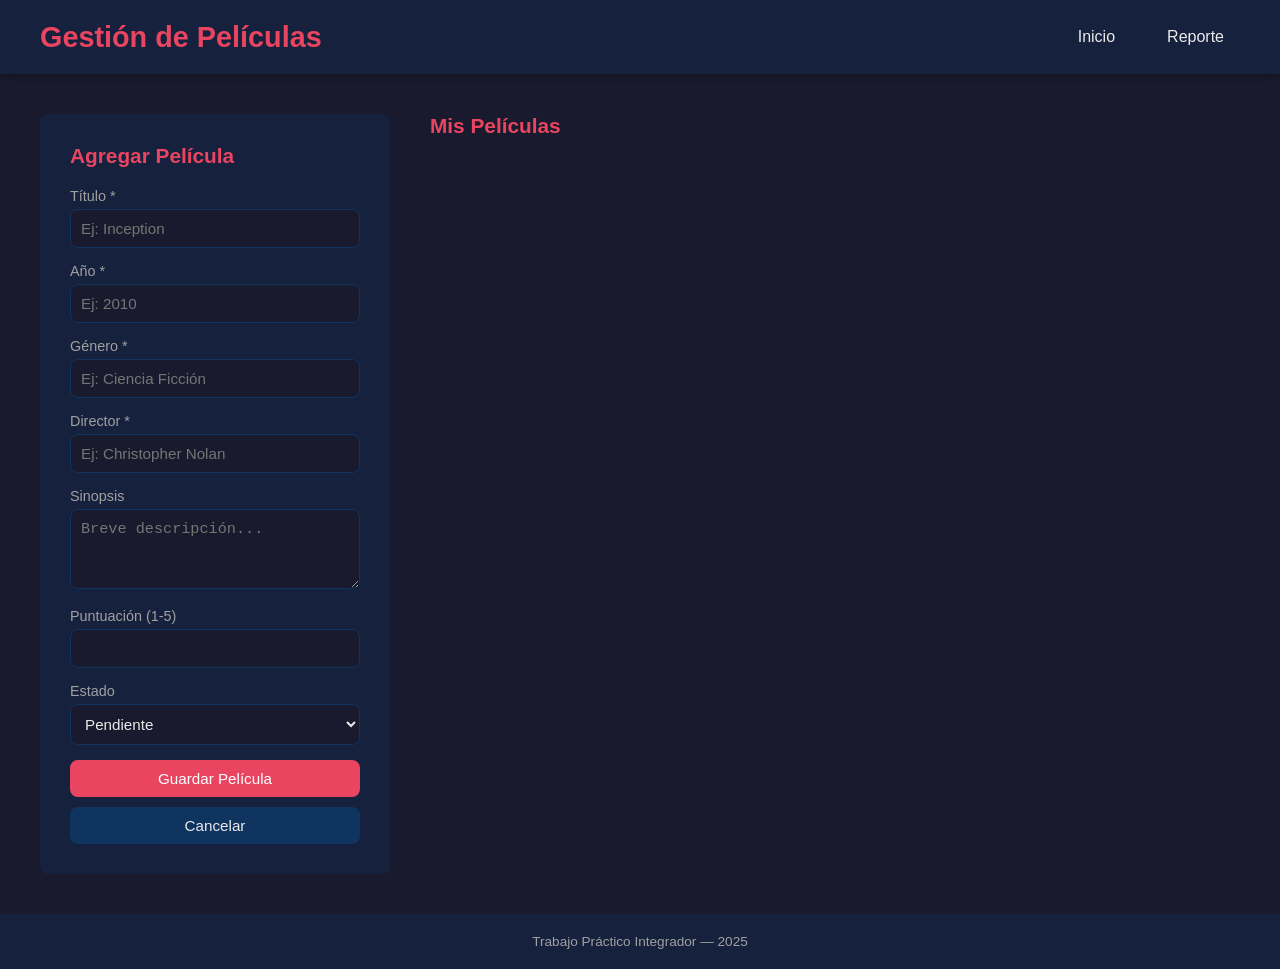
==== frontend/index.html @ a5d4cda2 "primer commit" ====
<!DOCTYPE html>
<html lang="es">
<head>
    <meta charset="UTF-8">
    <meta name="viewport" content="width=device-width, initial-scale=1.0">
    <title>Gestión de Películas</title>
    <link rel="stylesheet" href="styles.css">
</head>
<body>

    <header>
        <h1>Gestión de Películas</h1>
        <nav>
            <a href="index.html">Inicio</a>
            <a href="reporte.html">Reporte</a>
        </nav>
    </header>

    <main>

        <!-- Formulario para agregar/editar -->
        <section id="seccion-formulario">
            <h2>Agregar Película</h2>
            <form id="formulario-pelicula">
                <input type="hidden" id="pelicula-id">

                <label for="titulo">Título *</label>
                <input type="text" id="titulo" placeholder="Ej: Inception">

                <label for="anio">Año *</label>
                <input type="number" id="anio" placeholder="Ej: 2010">

                <label for="genero">Género *</label>
                <input type="text" id="genero" placeholder="Ej: Ciencia Ficción">

                <label for="director">Director *</label>
                <input type="text" id="director" placeholder="Ej: Christopher Nolan">

                <label for="sinopsis">Sinopsis</label>
                <textarea id="sinopsis" placeholder="Breve descripción..."></textarea>

                <label for="puntuacion">Puntuación (1-5)</label>
                <input type="number" id="puntuacion" min="1" max="5">

                <label for="estado">Estado</label>
                <select id="estado">
                    <option value="pendiente">Pendiente</option>
                    <option value="viendo">Viendo</option>
                    <option value="vista">Vista</option>
                </select>

                <button type="submit">Guardar Película</button>
                <button type="button" id="btn-cancelar">Cancelar</button>
            </form>
        </section>

        <!-- Listado de películas -->
        <section id="seccion-listado">
            <h2>Mis Películas</h2>
            <div id="lista-peliculas">
                <!-- Las películas se cargan dinámicamente con JS -->
            </div>
        </section>

    </main>

    <footer>
        <p>Trabajo Práctico Integrador — 2025</p>
    </footer>

    <script src="app.js" defer></script>

</body>
</html>
---- frontend/styles.css ----
/* ===== VARIABLES Y RESET ===== */
* {
    margin: 0;
    padding: 0;
    box-sizing: border-box;
}

:root {
    --color-primario: #1a1a2e;
    --color-secundario: #16213e;
    --color-acento: #e94560;
    --color-texto: #eaeaea;
    --color-texto-suave: #a0a0a0;
    --color-fondo: #0f3460;
    --color-tarjeta: #1a1a2e;
    --borde-radio: 8px;
}

body {
    font-family: Arial, sans-serif;
    background-color: var(--color-primario);
    color: var(--color-texto);
    min-height: 100vh;
    display: flex;
    flex-direction: column;
}

/* ===== HEADER ===== */
header {
    background-color: var(--color-secundario);
    padding: 20px 40px;
    display: flex;
    justify-content: space-between;
    align-items: center;
    box-shadow: 0 2px 10px rgba(0, 0, 0, 0.3);
}

header h1 {
    font-size: 1.8rem;
    color: var(--color-acento);
}

nav {
    display: flex;
    gap: 20px;
}

nav a {
    color: var(--color-texto);
    text-decoration: none;
    font-size: 1rem;
    padding: 8px 16px;
    border-radius: var(--borde-radio);
    transition: background-color 0.3s;
}

nav a:hover {
    background-color: var(--color-acento);
}

/* ===== MAIN ===== */
main {
    flex: 1;
    padding: 40px;
    display: flex;
    gap: 40px;
    align-items: flex-start;
}

/* ===== FORMULARIO ===== */
#seccion-formulario {
    background-color: var(--color-secundario);
    padding: 30px;
    border-radius: var(--borde-radio);
    width: 350px;
    min-width: 350px;
}

#seccion-formulario h2 {
    color: var(--color-acento);
    margin-bottom: 20px;
    font-size: 1.3rem;
}

form label {
    display: block;
    margin-bottom: 5px;
    color: var(--color-texto-suave);
    font-size: 0.9rem;
}

form input,
form textarea,
form select {
    width: 100%;
    padding: 10px;
    margin-bottom: 15px;
    background-color: var(--color-primario);
    border: 1px solid var(--color-fondo);
    border-radius: var(--borde-radio);
    color: var(--color-texto);
    font-size: 0.95rem;
}

form input:focus,
form textarea:focus,
form select:focus {
    outline: none;
    border-color: var(--color-acento);
}

form textarea {
    resize: vertical;
    min-height: 80px;
}

/* ===== BOTONES ===== */
button {
    padding: 10px 20px;
    border: none;
    border-radius: var(--borde-radio);
    cursor: pointer;
    font-size: 0.95rem;
    transition: opacity 0.3s;
}

button:hover {
    opacity: 0.8;
}

button[type="submit"] {
    background-color: var(--color-acento);
    color: white;
    width: 100%;
    margin-bottom: 10px;
}

button[type="button"] {
    background-color: var(--color-fondo);
    color: var(--color-texto);
    width: 100%;
}

/* ===== LISTADO ===== */
#seccion-listado {
    flex: 1;
}

#seccion-listado h2 {
    color: var(--color-acento);
    margin-bottom: 20px;
    font-size: 1.3rem;
}

#lista-peliculas {
    display: flex;
    flex-wrap: wrap;
    gap: 20px;
}

/* ===== TARJETA DE PELÍCULA ===== */
.tarjeta {
    background-color: var(--color-secundario);
    border-radius: var(--borde-radio);
    padding: 20px;
    width: 280px;
    display: flex;
    flex-direction: column;
    gap: 8px;
    transition: transform 0.3s;
}

.tarjeta:hover {
    transform: translateY(-5px);
}

.tarjeta h3 {
    color: var(--color-acento);
    font-size: 1.1rem;
}

.tarjeta p {
    color: var(--color-texto-suave);
    font-size: 0.9rem;
}

.tarjeta .sinopsis {
    color: var(--color-texto);
    font-size: 0.85rem;
    line-height: 1.4;
}

.tarjeta .estado {
    display: inline-block;
    padding: 4px 10px;
    border-radius: 20px;
    font-size: 0.8rem;
    font-weight: bold;
    width: fit-content;
}

.estado-pendiente { background-color: #f0a500; color: #000; }
.estado-viendo    { background-color: #0077b6; color: #fff; }
.estado-vista     { background-color: #2d6a4f; color: #fff; }

.tarjeta .acciones {
    display: flex;
    gap: 10px;
    margin-top: 10px;
}

.tarjeta .acciones button {
    flex: 1;
    padding: 8px;
    font-size: 0.85rem;
}

.btn-editar {
    background-color: var(--color-fondo);
    color: var(--color-texto);
}

.btn-eliminar {
    background-color: var(--color-acento);
    color: white;
}

/* ===== FOOTER ===== */
footer {
    background-color: var(--color-secundario);
    text-align: center;
    padding: 20px;
    color: var(--color-texto-suave);
    font-size: 0.85rem;
}

/* ===== REPORTE ===== */
#seccion-reporte {
    background-color: var(--color-secundario);
    padding: 30px;
    border-radius: var(--borde-radio);
    max-width: 800px;
    margin: 40px auto;
}

#seccion-reporte h2 {
    color: var(--color-acento);
    margin-bottom: 10px;
    font-size: 1.3rem;
}

#seccion-reporte p {
    color: var(--color-texto-suave);
    margin-bottom: 25px;
}

#tabla-reporte {
    display: flex;
    flex-direction: column;
    gap: 15px;
}

.fila-reporte {
    background-color: var(--color-primario);
    border-radius: var(--borde-radio);
    padding: 20px;
    display: flex;
    justify-content: space-between;
    align-items: center;
}

.fila-reporte .genero {
    font-size: 1.1rem;
    font-weight: bold;
    color: var(--color-texto);
}

.fila-reporte .cantidad {
    color: var(--color-texto-suave);
    font-size: 0.9rem;
}

.fila-reporte .promedio {
    background-color: var(--color-acento);
    color: white;
    padding: 6px 14px;
    border-radius: 20px;
    font-weight: bold;
    font-size: 0.95rem;
}
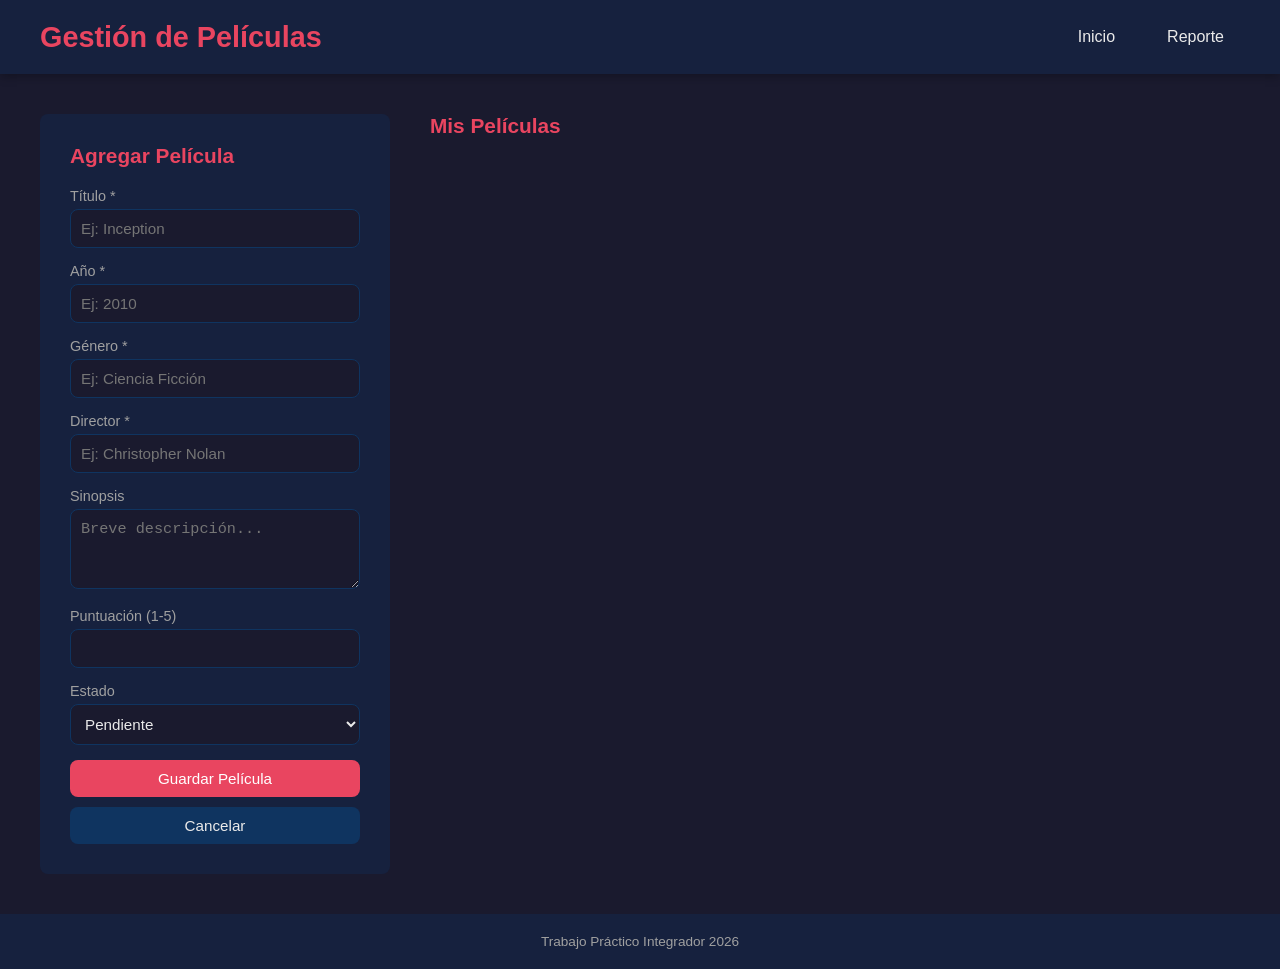
==== commit e2364bbc: "cambios menores" ====
--- a/frontend/index.html
+++ b/frontend/index.html
@@ -65,7 +65,7 @@
     </main>
 
     <footer>
-        <p>Trabajo Práctico Integrador — 2025</p>
+        <p>Trabajo Práctico Integrador 2026</p>
     </footer>
 
     <script src="app.js" defer></script>
--- a/frontend/styles.css
+++ b/frontend/styles.css
@@ -1,4 +1,4 @@
-/* ===== VARIABLES Y RESET ===== */
+/* VARIABLES Y RESET*/
 * {
     margin: 0;
     padding: 0;
@@ -25,7 +25,7 @@
     flex-direction: column;
 }
 
-/* ===== HEADER ===== */
+/* HEADER */
 header {
     background-color: var(--color-secundario);
     padding: 20px 40px;
@@ -58,7 +58,7 @@
     background-color: var(--color-acento);
 }
 
-/* ===== MAIN ===== */
+/* MAIN */
 main {
     flex: 1;
     padding: 40px;
@@ -67,7 +67,7 @@
     align-items: flex-start;
 }
 
-/* ===== FORMULARIO ===== */
+/* FORMULARIO */
 #seccion-formulario {
     background-color: var(--color-secundario);
     padding: 30px;
@@ -114,7 +114,7 @@
     min-height: 80px;
 }
 
-/* ===== BOTONES ===== */
+/* BOTONES */
 button {
     padding: 10px 20px;
     border: none;
@@ -141,7 +141,7 @@
     width: 100%;
 }
 
-/* ===== LISTADO ===== */
+/* LISTADO */
 #seccion-listado {
     flex: 1;
 }
@@ -158,7 +158,7 @@
     gap: 20px;
 }
 
-/* ===== TARJETA DE PELÍCULA ===== */
+/* TARJETA DE PELÍCULA */
 .tarjeta {
     background-color: var(--color-secundario);
     border-radius: var(--borde-radio);
@@ -225,7 +225,7 @@
     color: white;
 }
 
-/* ===== FOOTER ===== */
+/* FOOTER */
 footer {
     background-color: var(--color-secundario);
     text-align: center;
@@ -234,7 +234,7 @@
     font-size: 0.85rem;
 }
 
-/* ===== REPORTE ===== */
+/* REPORTE */
 #seccion-reporte {
     background-color: var(--color-secundario);
     padding: 30px;
